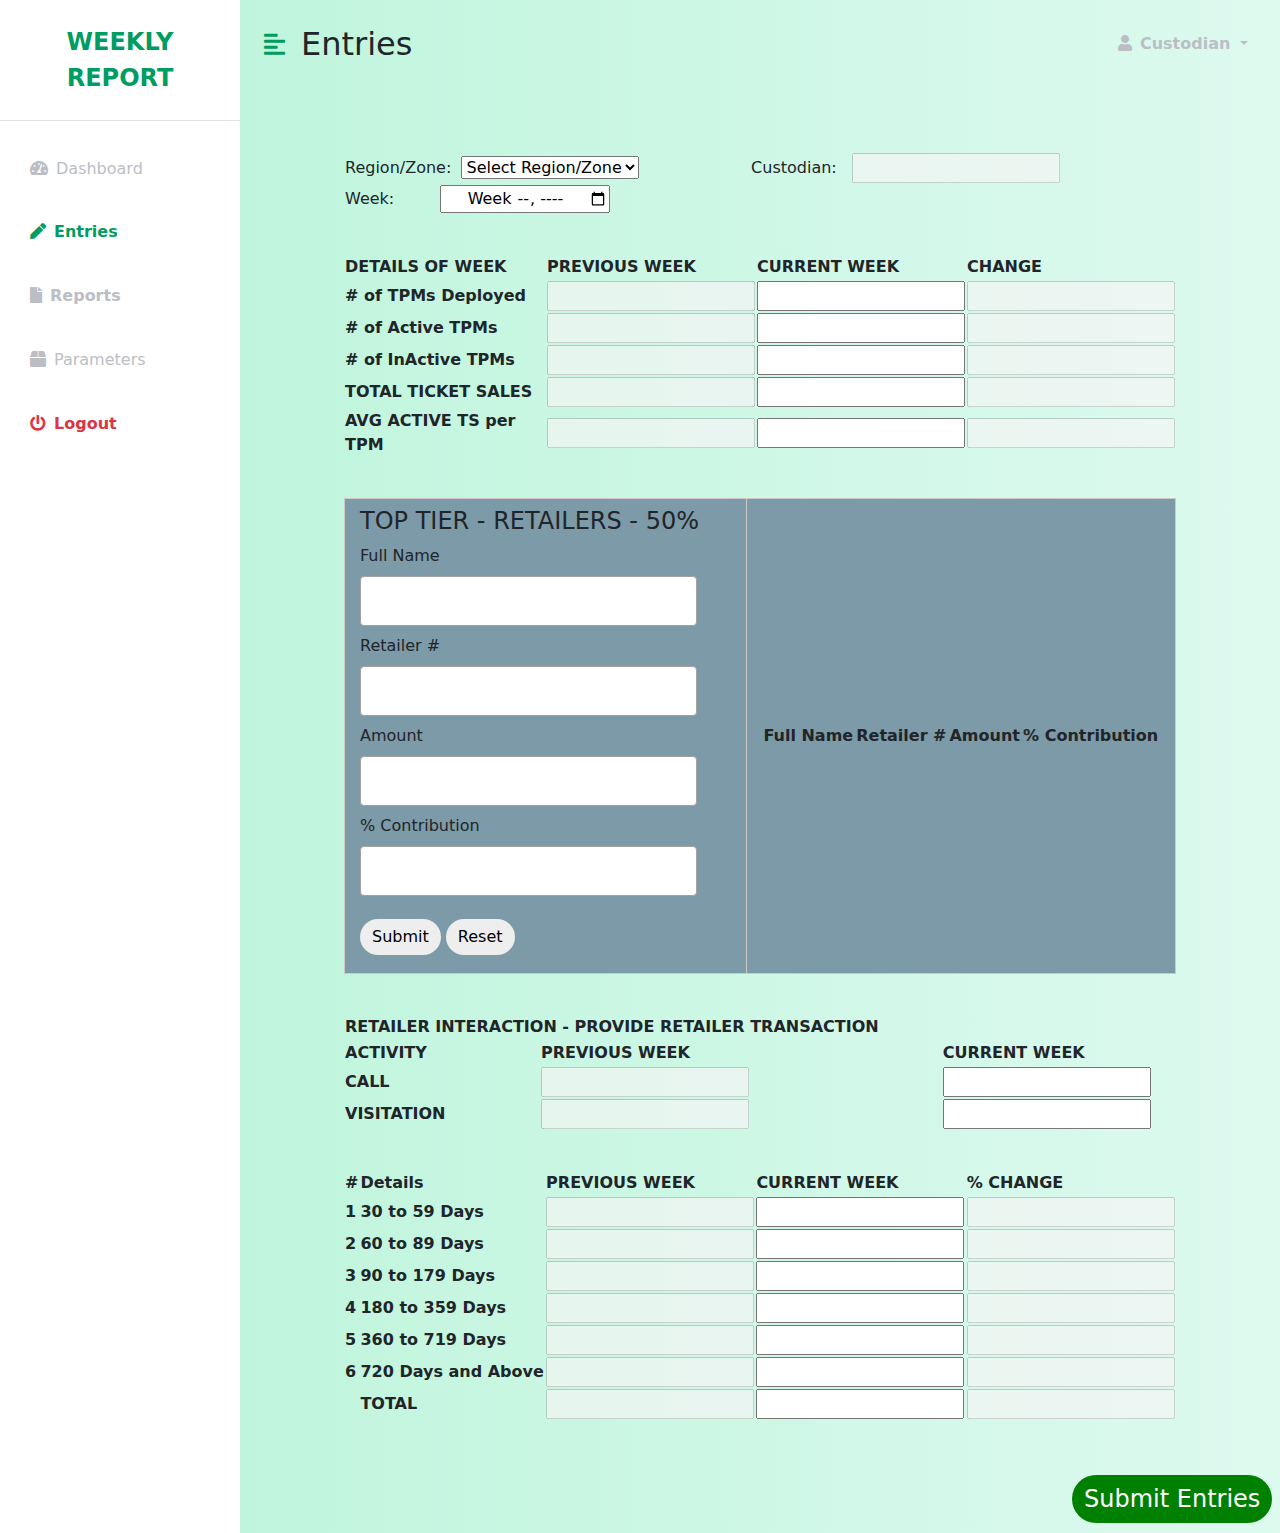
==== e.html @ b9b9df58 "Add files via upload" ====
<!DOCTYPE html>
<html lang="en">

<head>
    <meta charset="UTF-8" />
    <meta http-equiv="X-UA-Compatible" content="IE=edge" />
    <meta name="viewport" content="width=device-width, initial-scale=1.0" />
    <link href="https://cdn.jsdelivr.net/npm/bootstrap@5.0.0-beta3/dist/css/bootstrap.min.css" rel="stylesheet" />
    <link rel="stylesheet" href="https://cdnjs.cloudflare.com/ajax/libs/font-awesome/5.15.3/css/all.min.css" />
    <link rel="stylesheet" href="styles.css" />
    <link rel="stylesheet" href="crud.css">
   
    <title>Entries</title>
</head>

<body>
    <div class="d-flex" id="wrapper">
        <!-- Sidebar -->
        <div class="bg-white" id="sidebar-wrapper">
            <div class="sidebar-heading text-center py-4 primary-text fs-4 fw-bold text-uppercase border-bottom"><i
                    ></i>Weekly Report</div>
            <div class="list-group list-group-flush my-3">
                <a href="d.html" class="list-group-item list-group-item-action bg-transparent second-text "><i
                        class="fas fa-tachometer-alt me-2"></i>Dashboard</a>
                <a href="e.html" class="list-group-item list-group-item-action bg-transparent second-text active"><i
                        class="fas fa-pen me-2"></i>Entries</a>
               
                <a href="r.html" class="list-group-item list-group-item-action bg-transparent second-text fw-bold"><i
                        class="fas fa-file me-2"></i>Reports</a>

                        <a href="p.html" class="list-group-item list-group-item-action bg-transparent second-text"><i
                        class="fas fa-box me-2"></i>Parameters</a>	


                <a href="#" class="list-group-item list-group-item-action bg-transparent text-danger fw-bold"><i
                        class="fas fa-power-off me-2"></i>Logout</a>
            </div>
        </div>
        <!-- /#sidebar-wrapper -->

        <!-- Page Content -->
        <div id="page-content-wrapper">
            <nav class="navbar navbar-expand-lg navbar-light bg-transparent py-4 px-4">
                <div class="d-flex align-items-center">
                    <i class="fas fa-align-left primary-text fs-4 me-3" id="menu-toggle"></i>
                    <h2 class="fs-2 m-0">Entries</h2>
                </div>

                <button class="navbar-toggler" type="button" data-bs-toggle="collapse"
                    data-bs-target="#navbarSupportedContent" aria-controls="navbarSupportedContent"
                    aria-expanded="false" aria-label="Toggle navigation">
                    <span class="navbar-toggler-icon"></span>
                </button>

                <div class="collapse navbar-collapse" id="navbarSupportedContent">
                    <ul class="navbar-nav ms-auto mb-2 mb-lg-0">
                        <li class="nav-item dropdown">
                            <a class="nav-link dropdown-toggle second-text fw-bold" href="#" id="navbarDropdown"
                                role="button" data-bs-toggle="dropdown" aria-expanded="false">
                                <i class="fas fa-user me-2"></i>Custodian
                            </a>
                            <ul class="dropdown-menu" aria-labelledby="navbarDropdown">
                                <li><a class="dropdown-item" href="#">Profile</a></li>
                                <li><a class="dropdown-item" href="#">Settings</a></li>
                                <li><a class="dropdown-item" href="#">Logout</a></li>
                            </ul>
                        </li>
                    </ul>
                </div>
            </nav>


<br>
<table class="zowe">

<tr><td><label for="region">Region/Zone:</label>&nbsp;  <select id="regionselector" name="region" onchange="changeCus()">
        <option value="Select Region" selected="selected">Select Region/Zone</option>
        <option value="Greater Accra">Greater Accra</option>
        <option value="Kumasi">Kumasi</option>
        <option value="Suyani">Suyani</option>
        <option value="Koforidua">Koforidua</option>
    </select> </td>  <td><label for="Custodian">Custodian:</label> &nbsp;
<input type="text" name="zonemanager" value=" " id="gg" disabled=""></td> </tr>

<tr><td><label for="week">Week:</label>&nbsp;&nbsp;&nbsp; &nbsp;&nbsp;&nbsp;&nbsp;
  <input type="week" id="week" name="week"></td></tr>
   

</table>
 

  <table class="det" >
    <tr>
        <thead>
        <th>DETAILS OF WEEK</th>
        <th>PREVIOUS WEEK</th>
        <th>CURRENT WEEK</th>
        <th>CHANGE</th>
    </thead>
    </tr>
    <tr>
        <th># of TPMs Deployed</th>
        <td><input type="number" name="" disabled="" ></td>
        <td><input type="number" name=""></td>
        <td><input type="number" name="" disabled="" ></td>
    </tr>
    <tr>
        <th># of Active TPMs</th>
        <td><input type="number" name="" disabled="" ></td>
        <td><input type="number" name=""></td>
        <td><input type="number" name="" disabled="" ></td>
    </tr>
        <tr>
        <th># of InActive TPMs</th>
        <td><input type="text" name="" disabled="" ></td>
        <td><input type="text" name=""></td>
        <td><input type="text" name="" disabled="" ></td>
    </tr>
    </tr>
        <tr>
        <th>TOTAL TICKET SALES</th>
        <td><input type="number" name="" disabled="" ></td>
        <td><input type="number" name=""></td>
        <td><input type="number" name="" disabled="" ></td>
    </tr>
        </tr>
        <tr>
        <th>AVG ACTIVE TS per TPM</th>
        <td><input type="number" name="" disabled="" ></td>
        <td><input type="number" name=""></td>
        <td><input type="number" name="" disabled="" ></td>
    </tr>
  </table>

    
    <table class="toptier">

        <tr class="toptt">
            <td class="topt">
                <form autocomplete="off" onsubmit="onFormSubmit()">
                     <div><h4>TOP TIER - RETAILERS - 50%</h4></div>
                    <div>
                        <label for="fullName">Full Name</label>
                        <input type="text" name="fullName" id="fullName">
                    </div>
                    <div>
                        <label for="retailerNo">Retailer #</label>
                        <input type="number" name="retailerNo" id="retailerNo">
                    </div>
                    <div>
                        <label for="amount">Amount</label>
                        <input type="number" name="amount" id="amount">
                    </div>
                    <div>
                        <label for="contribution">% Contribution</label>
                        <input type="number" name="contribution" id="contribution">
                    </div>

                    <div class="form_action--button">
                        <input type="submit" value="Submit">
                        <input type="reset" value="Reset">
                    </div>
                </form>
        
                <td class="topt">
                    <table class="list" id="topTierList">
                        <thead>
                            <tr class="toptt">
                                <th>Full Name</th>
                                <th>Retailer #</th>
                                <th>Amount</th>
                                <th>% Contribution</th>
                            </tr>
                        </thead> 
                         <tbody>

                        </tbody>               
                    </table>
                </td>   
            </td>
        </tr>
    </table>

</table>
    <table class="interac">
            <tr><th colspan="2">RETAILER INTERACTION - PROVIDE RETAILER TRANSACTION</th></tr>
            <tr>
                
                    
                    <th>ACTIVITY</th>
                    <th>PREVIOUS WEEK</th>
                    <th>CURRENT WEEK</th>
                    
            </tr>
            <tr>
                <th>CALL</th>
                <td><input disabled="" type="number" name=""></td>
                <td><input type="number" name=""></td>

            </tr>
            <tr>
                <th>VISITATION</th>
                <td><input disabled="" type="number" name=""></td>
                <td><input type="number" name=""></td>
            </tr>
    </table>

    <table class="inac">

        <tr>
            <th>#</th>
            <th>Details</th>
            <th>PREVIOUS WEEK</th>
            <th>CURRENT WEEK</th>
            <th>% CHANGE</th>
        </tr>
        <tr>
            <th>1</th>
            <th>30 to 59 Days</th>
            <td><input disabled="" type="number" name=""></td>
            <td><input type="number" name=""></td>
            <td><input disabled="" type="number" name=""></td>
        </tr>
         <tr>
            <th>2</th>
            <th>60 to 89 Days</th>
            <td><input disabled="" type="number" name=""></td>
            <td><input type="number" name=""></td>
            <td><input disabled="" type="number" name=""></td>
        </tr>
         <tr>
            <th>3</th>
            <th>90 to 179 Days</th>
            <td><input disabled="" type="number" name=""></td>
            <td><input type="number" name=""></td>
            <td><input disabled="" type="number" name=""></td>
        </tr>
         <tr>
            <th>4</th>
            <th>180 to 359 Days</th>
            <td><input disabled="" type="number" name=""></td>
            <td><input type="number" name=""></td>
            <td><input disabled="" type="number" name=""></td>
        </tr>
         <tr>
            <th>5</th>
            <th>360 to 719 Days</th>
            <td><input disabled="" type="number" name=""></td>
            <td><input type="number" name=""></td>
            <td><input disabled="" type="number" name=""></td>
        </tr>
         <tr>
            <th>6</th>
            <th>720 Days and Above</th>
            <td><input disabled="" type="number" name=""></td>
            <td><input type="number" name=""></td>
            <td><input disabled="" type="number" name=""></td>
        </tr>
        <tr>
            <th></th>
            <th>TOTAL</th>
            <td><input disabled="" type="number" name=""></td>
            <td><input type="number" name=""></td>
            <td><input disabled="" type="number" name=""></td>
        </tr>
    </table>
    <button type="submit" class="submit-entries">Submit Entries</button>




    <!-- /#page-content-wrapper -->
    </div>

    <script src="https://cdn.jsdelivr.net/npm/bootstrap@5.0.0-beta3/dist/js/bootstrap.bundle.min.js"></script>
    <script>
        var el = document.getElementById("wrapper");
        var toggleButton = document.getElementById("menu-toggle");

        toggleButton.onclick = function () {
            el.classList.toggle("toggled");
        };
    </script>
    <script type="text/javascript" src="script.js"></script>
    <script type="text/javascript" src="crud.js"></script>

    <br>
</body>



</html>
---- styles.css ----
:root {
  --main-bg-color: #009d63;
  --main-text-color: #009d63;
  --second-text-color: #bbbec5;
  --second-bg-color: #c1efde;
}

.primary-text {
  color: var(--main-text-color);
}

.second-text {
  color: var(--second-text-color);
}

.primary-bg {
  background-color: var(--main-bg-color);
}

.secondary-bg {
  background-color: var(--second-bg-color);
}

.rounded-full {
  border-radius: 100%;
}
.submit-entries{
 position: relative;
 right:20%;
 left:80%;
 background: green;
 color: white;
 font-size: 1.5rem;
}
.submit-entries:hover{
  background: red;

}

#wrapper {
  overflow-x: auto;
  background-image: linear-gradient(
    to right,
    #baf3d7,
    #c2f5de,
    #cbf7e4,
    #d4f8ea,
    #ddfaef
  );
}

#sidebar-wrapper {
  min-height: 100vh;
  margin-left: -15rem;
  -webkit-transition: margin 0.25s ease-out;
  -moz-transition: margin 0.25s ease-out;
  -o-transition: margin 0.25s ease-out;
  transition: margin 0.25s ease-out;
}

#sidebar-wrapper .sidebar-heading {
  padding: 0.875rem 1.25rem;
  font-size: 1.2rem;
}

#sidebar-wrapper .list-group {
  width: 15rem;
}

#page-content-wrapper {
  min-width: 100vw;
}

#wrapper.toggled #sidebar-wrapper {
  margin-left: 0;
}

#menu-toggle {
  cursor: pointer;
}

.list-group-item {
  border: none;
  padding: 20px 30px;
}

.list-group-item.active {
  background-color: transparent;
  color: var(--main-text-color);
  font-weight: bold;
  border: none;
}

@media (min-width: 768px) {
  #sidebar-wrapper {
    margin-left: 0;
  }

  #page-content-wrapper {
    min-width: 0;
    width: 100%;
  }

  #wrapper.toggled #sidebar-wrapper {
    margin-left: -15rem;
  }
}
---- crud.css ----
table td input{
    text-align: center;
}
.toptier td input{
    text-align: left;
}
table.zowe{

	width: 80%;
	margin: 40px auto;
}

table.inac{
    width: 80%;
    margin: 40px auto;
  
}
table.interac{
    width: 80%;
    margin: 40px auto;
  
}
table.det{
    width: 80%;
    margin: 40px auto;
  
}

table.toptier{
    width: 80%;
    margin: 40px auto;
    background: rgb(124,154,167);
}

table.list{
    text-align: center;
    width: 100%;
}

td.topt{
    border: 1px solid rgb(204,200,200);
    text-align: left;
    padding: 8px 15px;
}
.topt td{
    
}

tr.toptt:nth-child(even), table.list thread> tr.toptt{
    background-color: rgb(204,200,200);
}

input[id="contribution"],input[id="amount"],input[id="retailerNo"],input[id="fullName"]{
    width:91%;
    padding:12px 20px;
    margin:8px 0;
    display: inline-block;
    border: 1px solid rgb(165,161,161);
    border-radius: 4px;
}

input[type="submit"],input[type="reset"]{
    background: #eee;
    padding:6px 12px;
    margin:15px 0 10px;
    display: inline-block;
    border: none;
    border-radius: 30px;
    font-size: 1rem;
    cursor: pointer;
    outline: none;
}

input[type="submit"]:hover{
    background: #4b99d8;
}

input[type="reset"]:hover{
    background: #4b99d8;
}

button{
    background: #eee;
    padding:6px 12px;
    margin:15px 0 10px;
    display: inline-block;
    border: none;
    border-radius: 30px;
    font-size: 1rem;
    cursor: pointer;
    outline: none;
}

button:hover{
    background:#4b99d8 ;
}
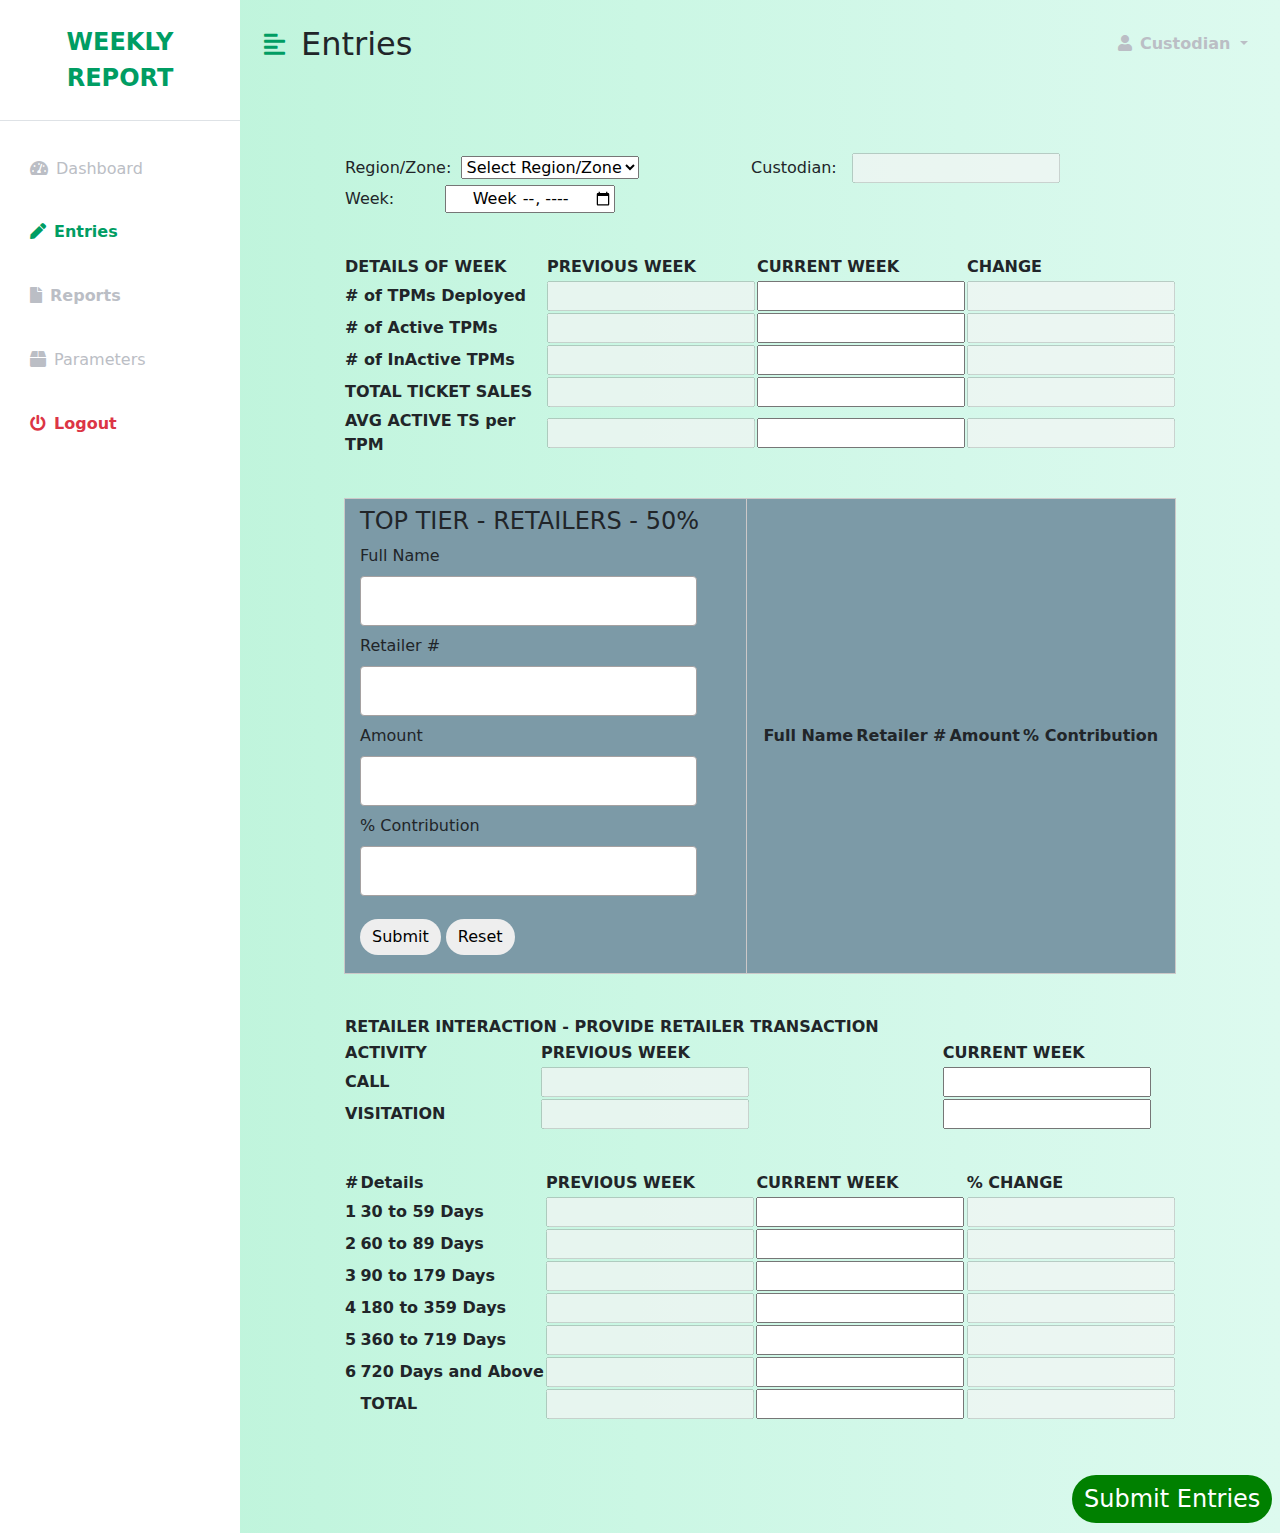
==== commit ddf8a7b2: "nb" ====
--- a/e.html
+++ b/e.html
@@ -82,7 +82,7 @@
     </select> </td>  <td><label for="Custodian">Custodian:</label> &nbsp;
 <input type="text" name="zonemanager" value=" " id="gg" disabled=""></td> </tr>
 
-<tr><td><label for="week">Week:</label>&nbsp;&nbsp;&nbsp; &nbsp;&nbsp;&nbsp;&nbsp;
+<tr><td><label for="week">Week:</label>&nbsp;&nbsp;&nbsp; &nbsp;&nbsp;&nbsp;&nbsp;&nbsp;
   <input type="week" id="week" name="week"></td></tr>
    
 
@@ -289,4 +289,4 @@
 
 
 
-</html>+</html>
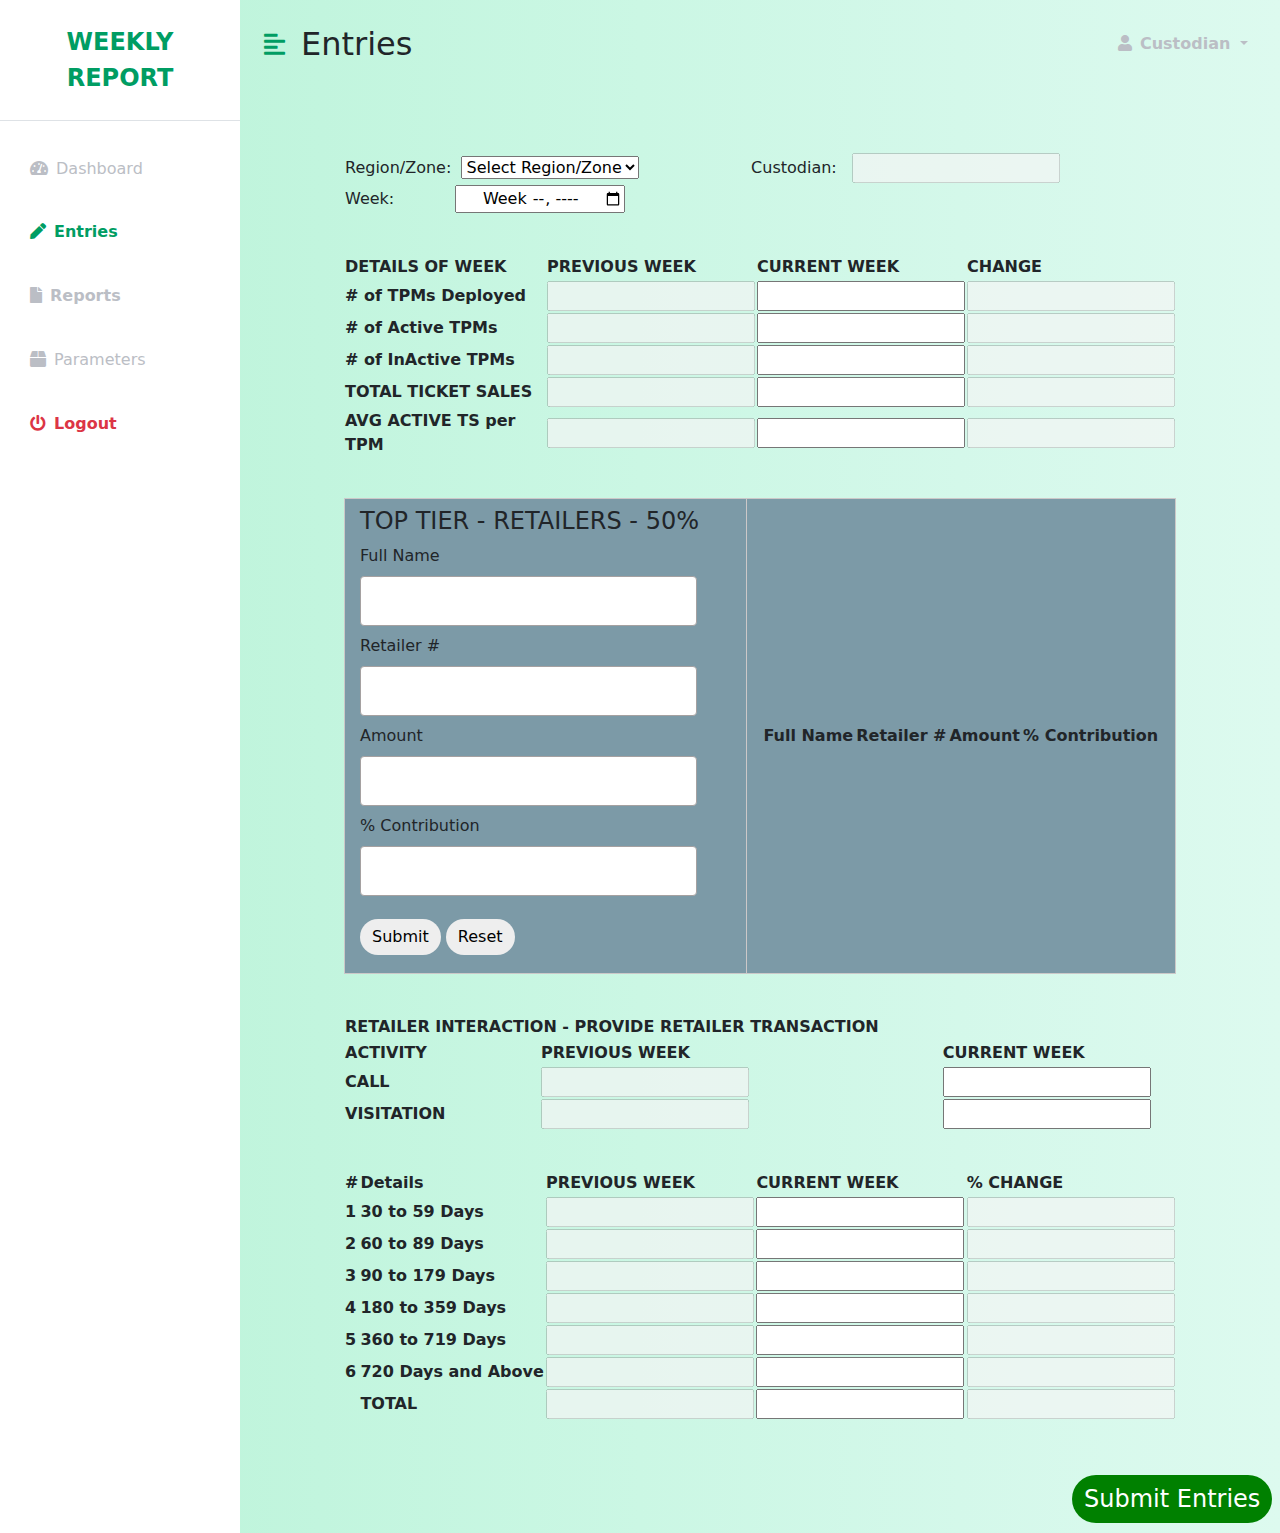
==== commit 356d8c64: "Update e.html" ====
--- a/e.html
+++ b/e.html
@@ -82,7 +82,7 @@
     </select> </td>  <td><label for="Custodian">Custodian:</label> &nbsp;
 <input type="text" name="zonemanager" value=" " id="gg" disabled=""></td> </tr>
 
-<tr><td><label for="week">Week:</label>&nbsp;&nbsp;&nbsp; &nbsp;&nbsp;&nbsp;&nbsp;&nbsp;
+<tr><td><label for="week">Week:</label>&nbsp;&nbsp;&nbsp; &nbsp;&nbsp;&nbsp;&nbsp;&nbsp;&nbsp;&nbsp;
   <input type="week" id="week" name="week"></td></tr>
    
 
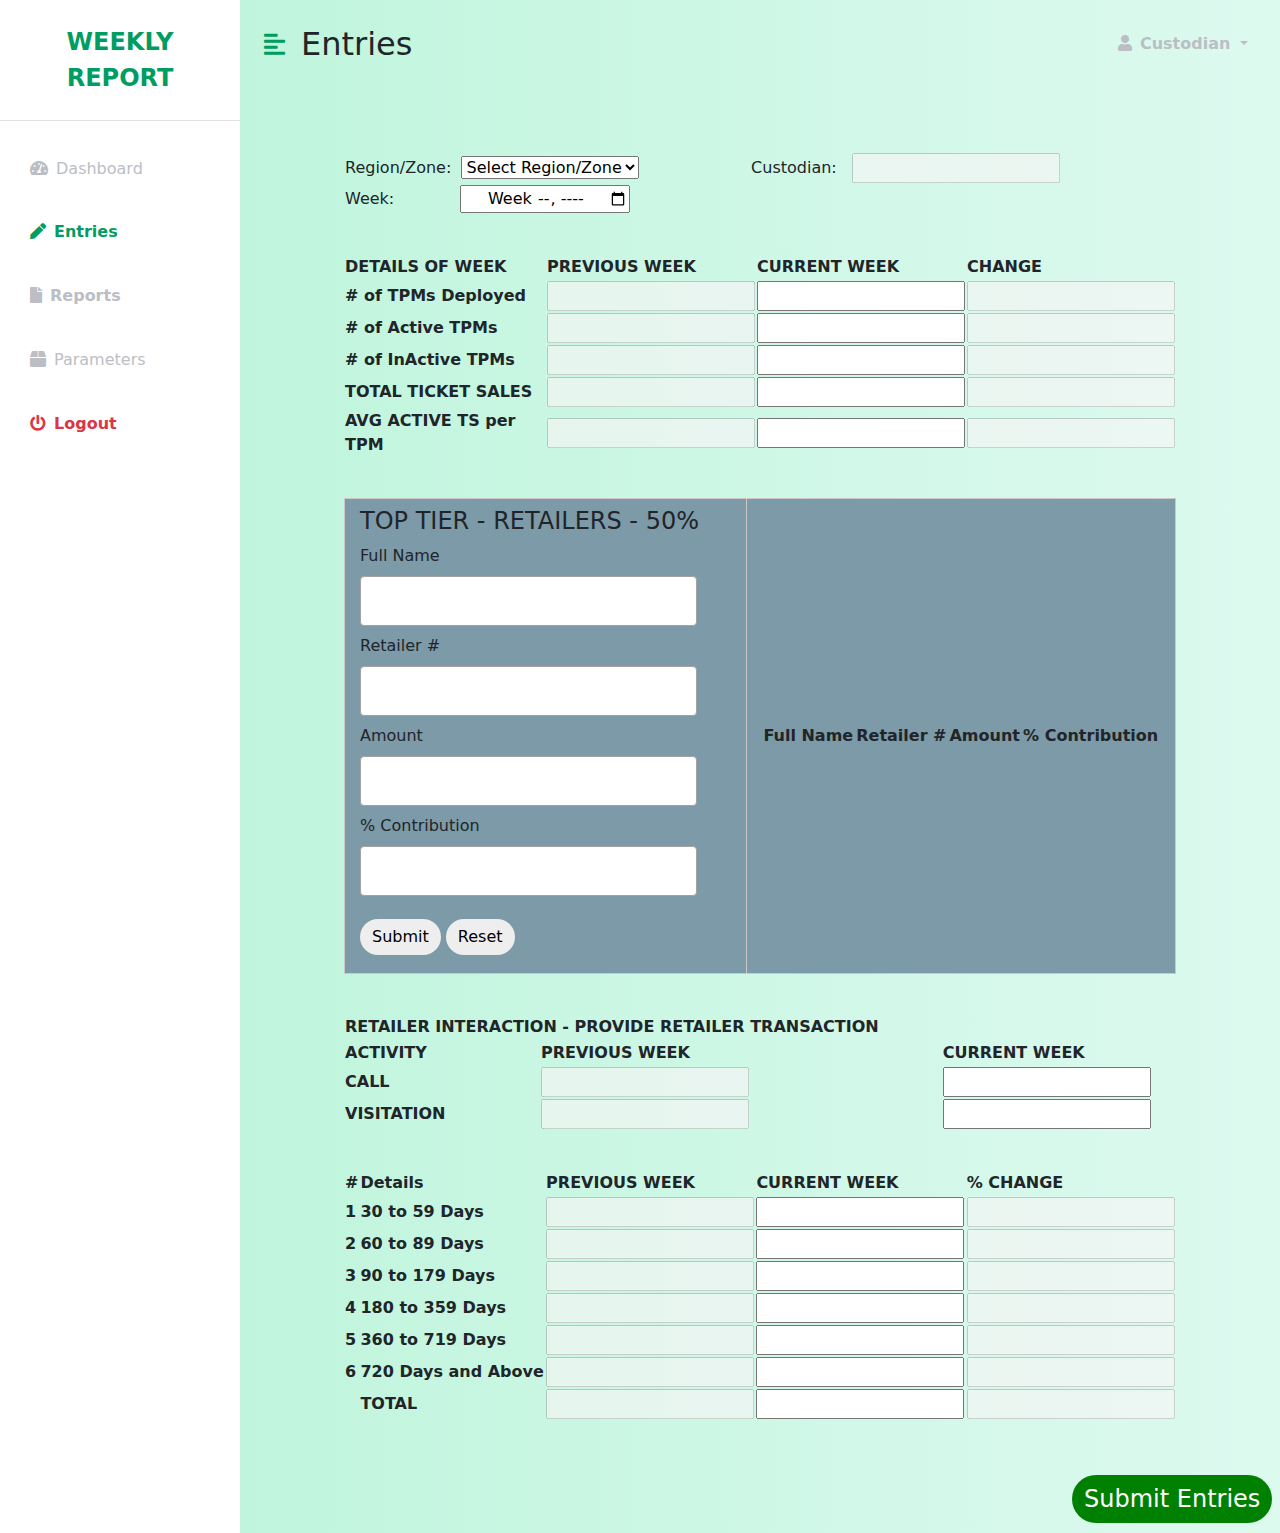
==== commit 10a9e5f8: "Update e.html" ====
--- a/e.html
+++ b/e.html
@@ -82,7 +82,7 @@
     </select> </td>  <td><label for="Custodian">Custodian:</label> &nbsp;
 <input type="text" name="zonemanager" value=" " id="gg" disabled=""></td> </tr>
 
-<tr><td><label for="week">Week:</label>&nbsp;&nbsp;&nbsp; &nbsp;&nbsp;&nbsp;&nbsp;&nbsp;&nbsp;&nbsp;
+<tr><td><label for="week">Week:</label>&nbsp;&nbsp;&nbsp; &nbsp;&nbsp;&nbsp;&nbsp;&nbsp;&nbsp;&nbsp;&nbsp;
   <input type="week" id="week" name="week"></td></tr>
    
 
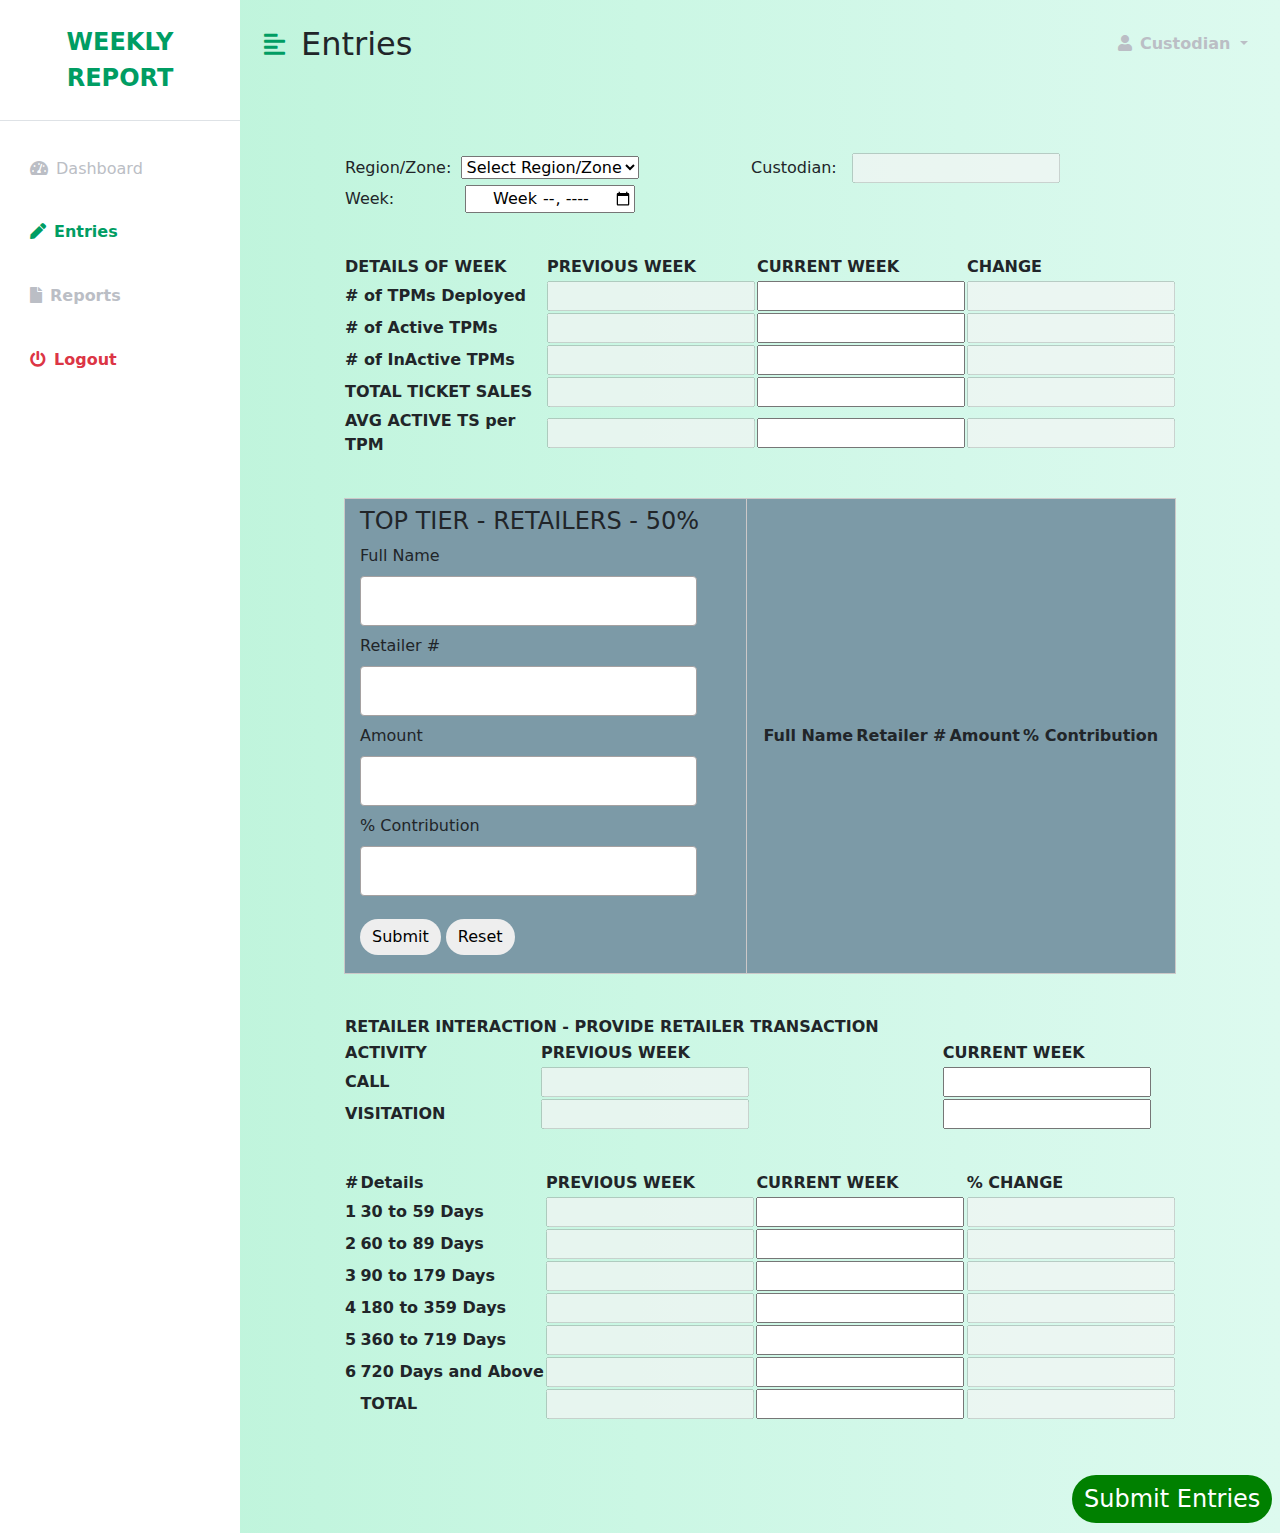
==== commit 24b00c23: "Update e.html" ====
--- a/e.html
+++ b/e.html
@@ -28,8 +28,7 @@
                 <a href="r.html" class="list-group-item list-group-item-action bg-transparent second-text fw-bold"><i
                         class="fas fa-file me-2"></i>Reports</a>
 
-                        <a href="p.html" class="list-group-item list-group-item-action bg-transparent second-text"><i
-                        class="fas fa-box me-2"></i>Parameters</a>	
+                        
 
 
                 <a href="#" class="list-group-item list-group-item-action bg-transparent text-danger fw-bold"><i
@@ -82,7 +81,7 @@
     </select> </td>  <td><label for="Custodian">Custodian:</label> &nbsp;
 <input type="text" name="zonemanager" value=" " id="gg" disabled=""></td> </tr>
 
-<tr><td><label for="week">Week:</label>&nbsp;&nbsp;&nbsp; &nbsp;&nbsp;&nbsp;&nbsp;&nbsp;&nbsp;&nbsp;&nbsp;
+<tr><td><label for="week">Week:</label>&nbsp;&nbsp;&nbsp;&nbsp;&nbsp;&nbsp;&nbsp;&nbsp; &nbsp;&nbsp;&nbsp;&nbsp;
   <input type="week" id="week" name="week"></td></tr>
    
 
--- a/styles.css
+++ b/styles.css
@@ -105,3 +105,29 @@
     margin-left: -15rem;
   }
 }
+.table-section{
+  padding: 0 3rem;
+
+}
+.table-section .repo{
+  justify-content: center;
+  display: flex;
+  padding: 1rem 0;
+ 
+ 
+}
+.table-section .repo .rt{
+  border: 1px solid black;
+  width: 100%;
+  
+  
+}
+.table-section .repo .rt th{
+  border: 1px solid black;
+  text-align: center;
+}
+.table-section .repo .rt td{
+  border: 1px solid black;
+  text-align: center;
+}
+
